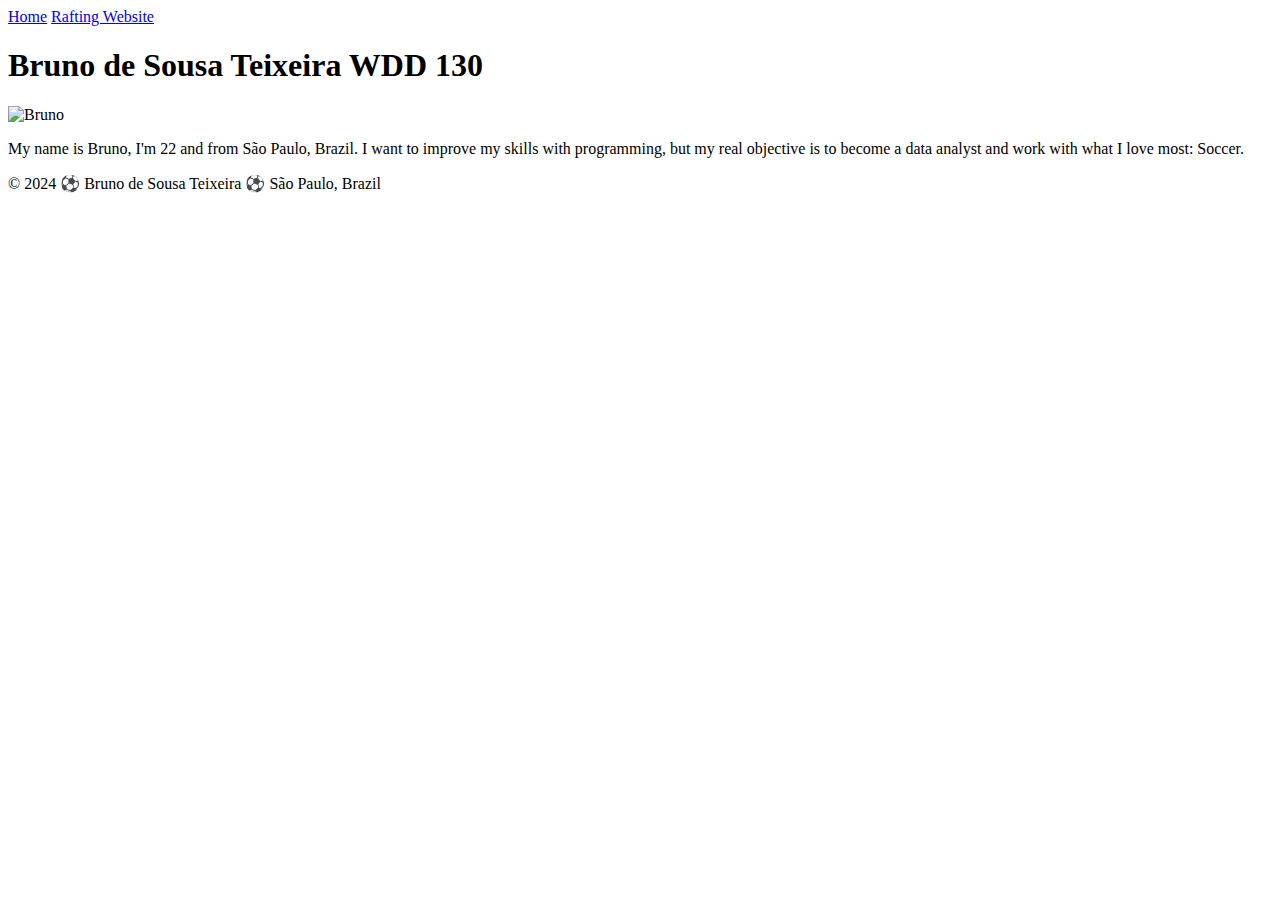
==== index.html @ 7180c58e "Add files via upload" ====
<!DOCTYPE html>
<html lang="en-US">
<head>
    <meta charset="UTF-8">
    <meta name="viewport" content="width=device-width, initial-scale=1.0">
    <title>Bruno de Sousa Teixeira | WDD 130</title>
</head>
<body>
  <header>
    <nav>
        <a href="#">Home</a>
        <a href="wwr/">Rafting Website</a>
    </nav>
  </header>  
  <main>
    <h1>Bruno de Sousa Teixeira  WDD 130</h1>
    <img src="images/profile.jpg" alt="Bruno" width="200">
    <p>My name is Bruno, I'm 22 and from São Paulo, Brazil. I want to improve my skills
        with programming, but my real objective is to become a data analyst and work
        with what I love most: Soccer.
    </p>
  </main>
  <footer>
    <p>© 2024 ⚽ Bruno de Sousa Teixeira ⚽ São Paulo, Brazil</p>
  </footer>
</body>
</html>
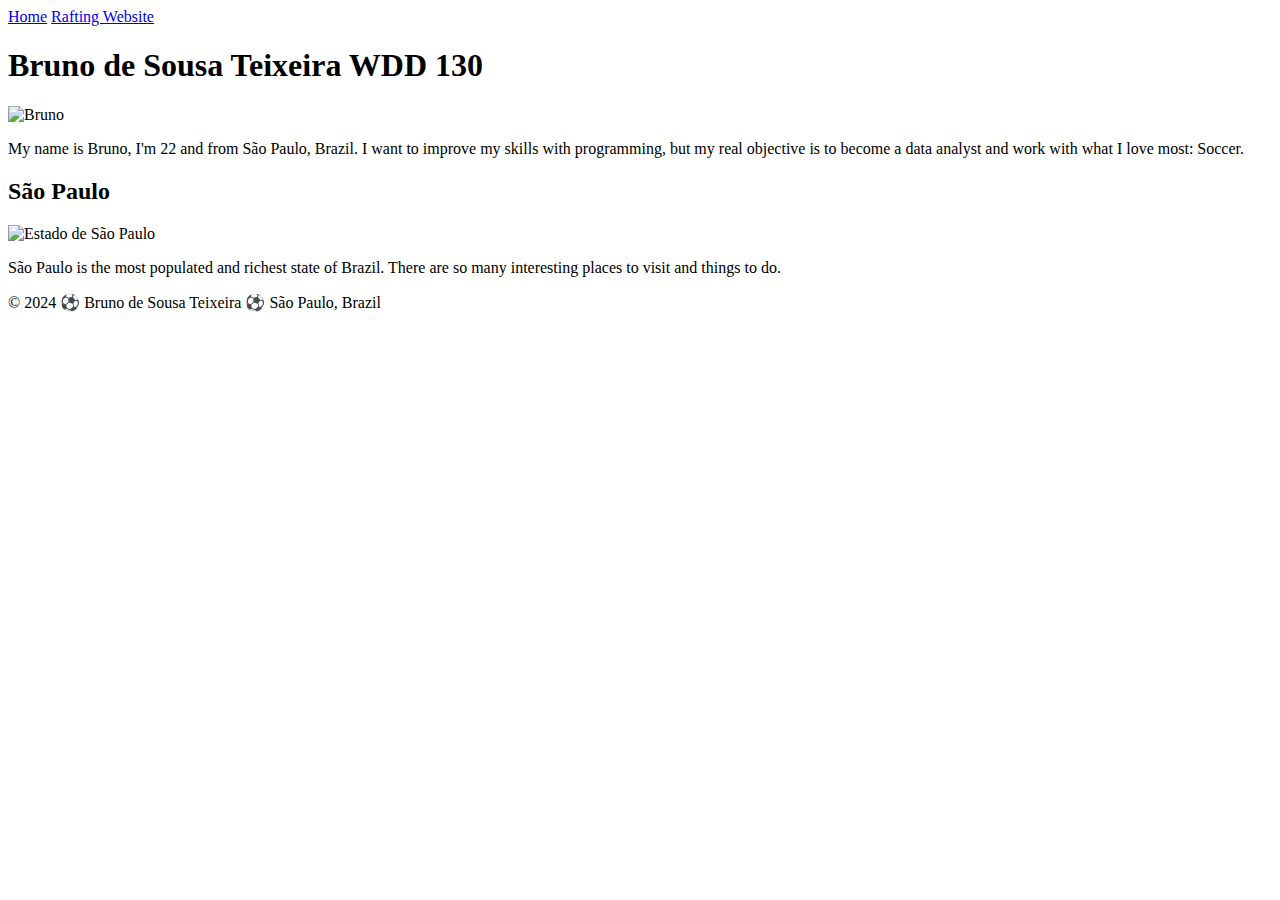
==== commit 628054f0: "Add files via upload" ====
--- a/index.html
+++ b/index.html
@@ -4,6 +4,9 @@
     <meta charset="UTF-8">
     <meta name="viewport" content="width=device-width, initial-scale=1.0">
     <title>Bruno de Sousa Teixeira | WDD 130</title>
+    <meta name = "description" content="Bruno Teixeira's personal page of WDD 130 BYU Idaho Course. ">
+    <meta name = "author" content = "Bruno de Sousa Teixeira">
+    <link rel="stylesheet" href="styles/styles.css">
 </head>
 <body>
   <header>
@@ -19,6 +22,13 @@
         with programming, but my real objective is to become a data analyst and work
         with what I love most: Soccer.
     </p>
+    <aside>
+      <h2>São Paulo</h2>
+      <img src="images/SPestado.jpg" alt="Estado de São Paulo" width="200">
+      <p>São Paulo is the most populated and richest state of Brazil. There are so many interesting 
+        places to visit and things to do. 
+      </p>
+    </aside>
   </main>
   <footer>
     <p>© 2024 ⚽ Bruno de Sousa Teixeira ⚽ São Paulo, Brazil</p>
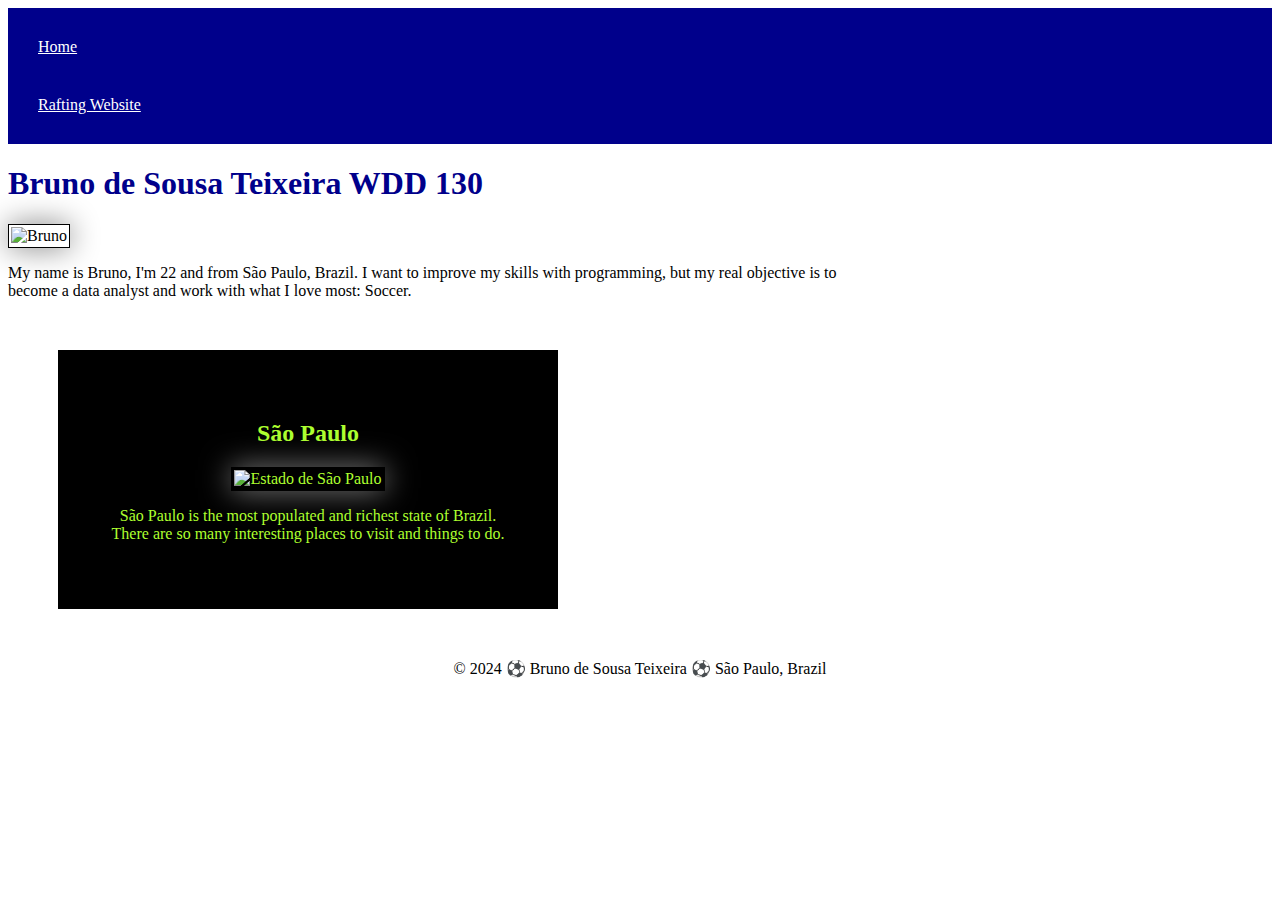
==== commit 1e1a66ef: "Update index.html" ====
--- a/index.html
+++ b/index.html
@@ -6,7 +6,7 @@
     <title>Bruno de Sousa Teixeira | WDD 130</title>
     <meta name = "description" content="Bruno Teixeira's personal page of WDD 130 BYU Idaho Course. ">
     <meta name = "author" content = "Bruno de Sousa Teixeira">
-    <link rel="stylesheet" href="styles/styles.css">
+    <link rel="stylesheet" href="styles.css">
 </head>
 <body>
   <header>
@@ -34,4 +34,4 @@
     <p>© 2024 ⚽ Bruno de Sousa Teixeira ⚽ São Paulo, Brazil</p>
   </footer>
 </body>
-</html>+</html>
--- a/styles.css
+++ b/styles.css
@@ -0,0 +1,50 @@
+nav {
+    background-color: darkblue;
+    padding: 10px;
+}
+
+nav a {
+    color: white;
+    display: block;
+    padding: 20px;
+}
+
+h1 {
+    color:darkblue;
+}
+img{
+    width: 200px;
+    height: auto;
+    border: 1px solid black;
+    padding: 2px;
+    box-shadow: 0 0 30px gray;
+}
+p{
+    padding: 10px;
+}
+main{
+    max-width: 840px;
+}
+aside{
+    width: 400px;
+    margin: 50px;
+    border: 100px;
+    padding: 50px;
+    background-color: black;
+    color: greenyellow;
+    text-align: center;
+}
+aside img{
+    width: 200px;
+    height: auto;
+}
+main img{
+    width: 400px;
+    height: auto;
+}
+p{padding: 0;}
+footer{
+    margin-top: 10px;
+    border-top: 1px;
+    text-align: center;
+}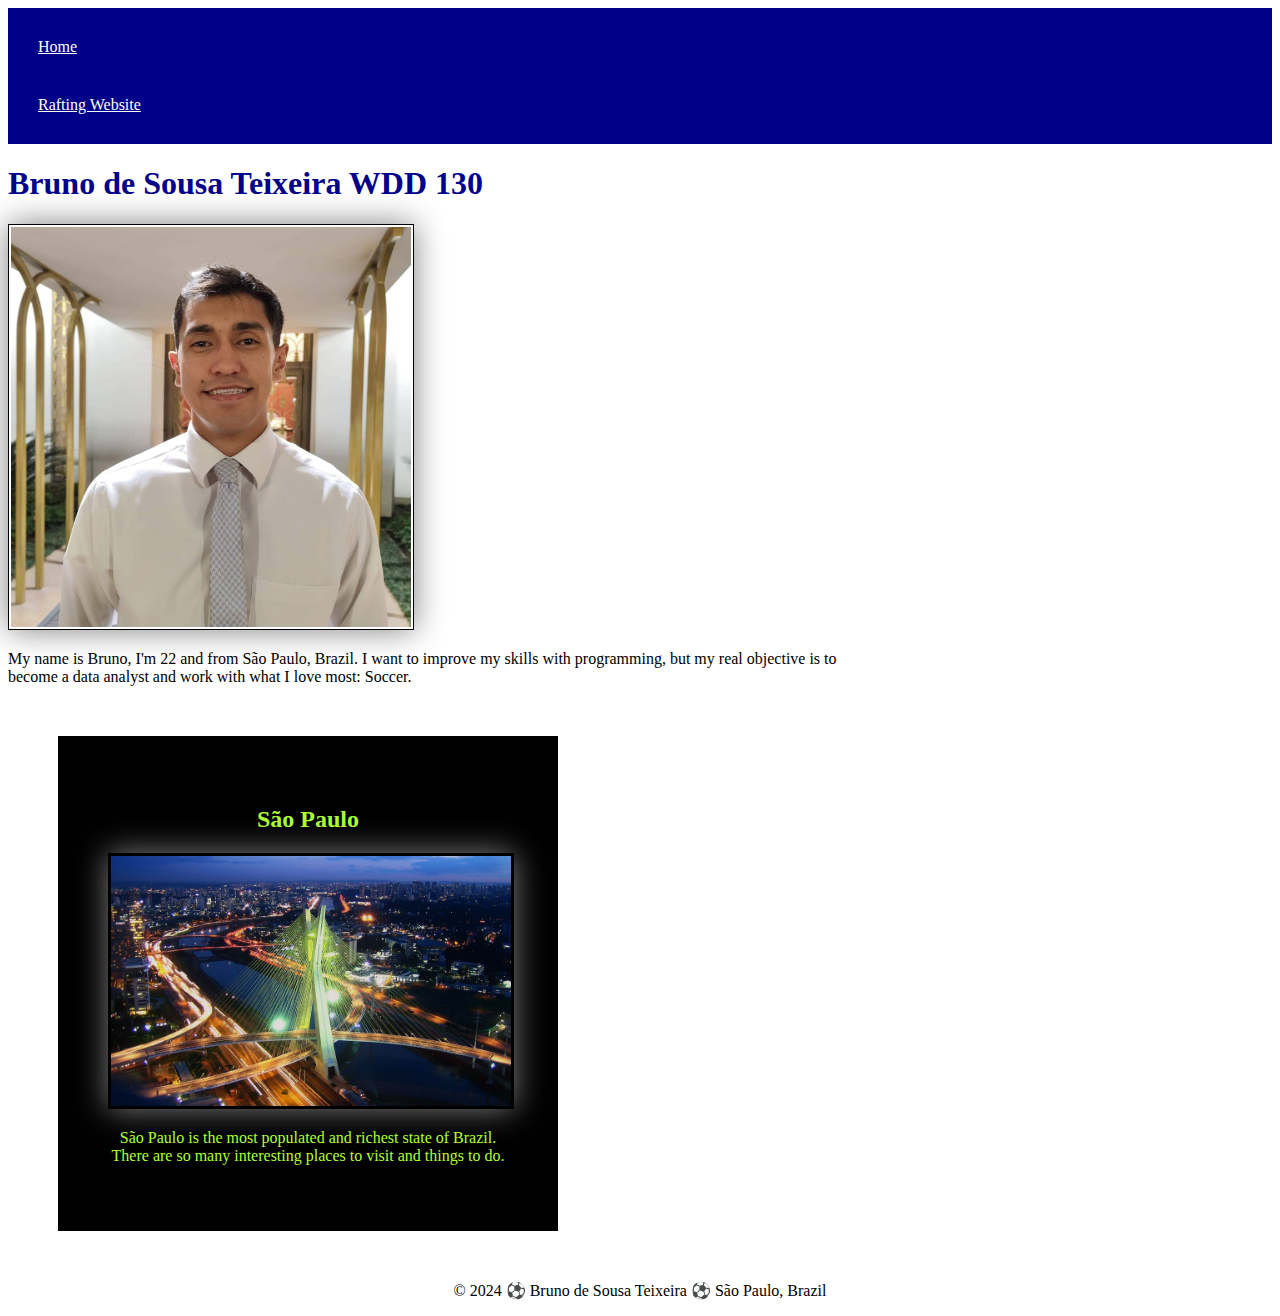
==== commit 4ddb6f8b: "att" ====
--- a/index.html
+++ b/index.html
@@ -6,7 +6,7 @@
     <title>Bruno de Sousa Teixeira | WDD 130</title>
     <meta name = "description" content="Bruno Teixeira's personal page of WDD 130 BYU Idaho Course. ">
     <meta name = "author" content = "Bruno de Sousa Teixeira">
-    <link rel="stylesheet" href="styles.css">
+    <link rel="stylesheet" href="styles/styles.css">
 </head>
 <body>
   <header>
@@ -34,4 +34,4 @@
     <p>© 2024 ⚽ Bruno de Sousa Teixeira ⚽ São Paulo, Brazil</p>
   </footer>
 </body>
-</html>
+</html>--- a/styles/styles.css
+++ b/styles/styles.css
@@ -0,0 +1,51 @@
+nav {
+    background-color: darkblue;
+    padding: 10px;
+}
+
+nav a {
+    color: white;
+    display: block;
+    padding: 20px;
+}
+
+h1 {
+    color:darkblue;
+}
+img{
+    width: 200px;
+    height: auto;
+    border: 1px solid black;
+    padding: 2px;
+    box-shadow: 0 0 30px gray;
+}
+p{
+    padding: 10px;
+}
+main{
+    max-width: 840px;
+}
+aside{
+    width: 400px;
+    margin: 50px;
+    border: 100px;
+    padding: 50px;
+    background-color: black;
+    color: greenyellow;
+    text-align: center;
+}
+aside img{
+    width: 200px;
+    height: auto;
+}
+main img{
+    width: 400px;
+    height: auto;
+}
+p{padding: 0;}
+
+footer{
+    margin-top: 10px;
+    border-top: 1px;
+    text-align: center;
+}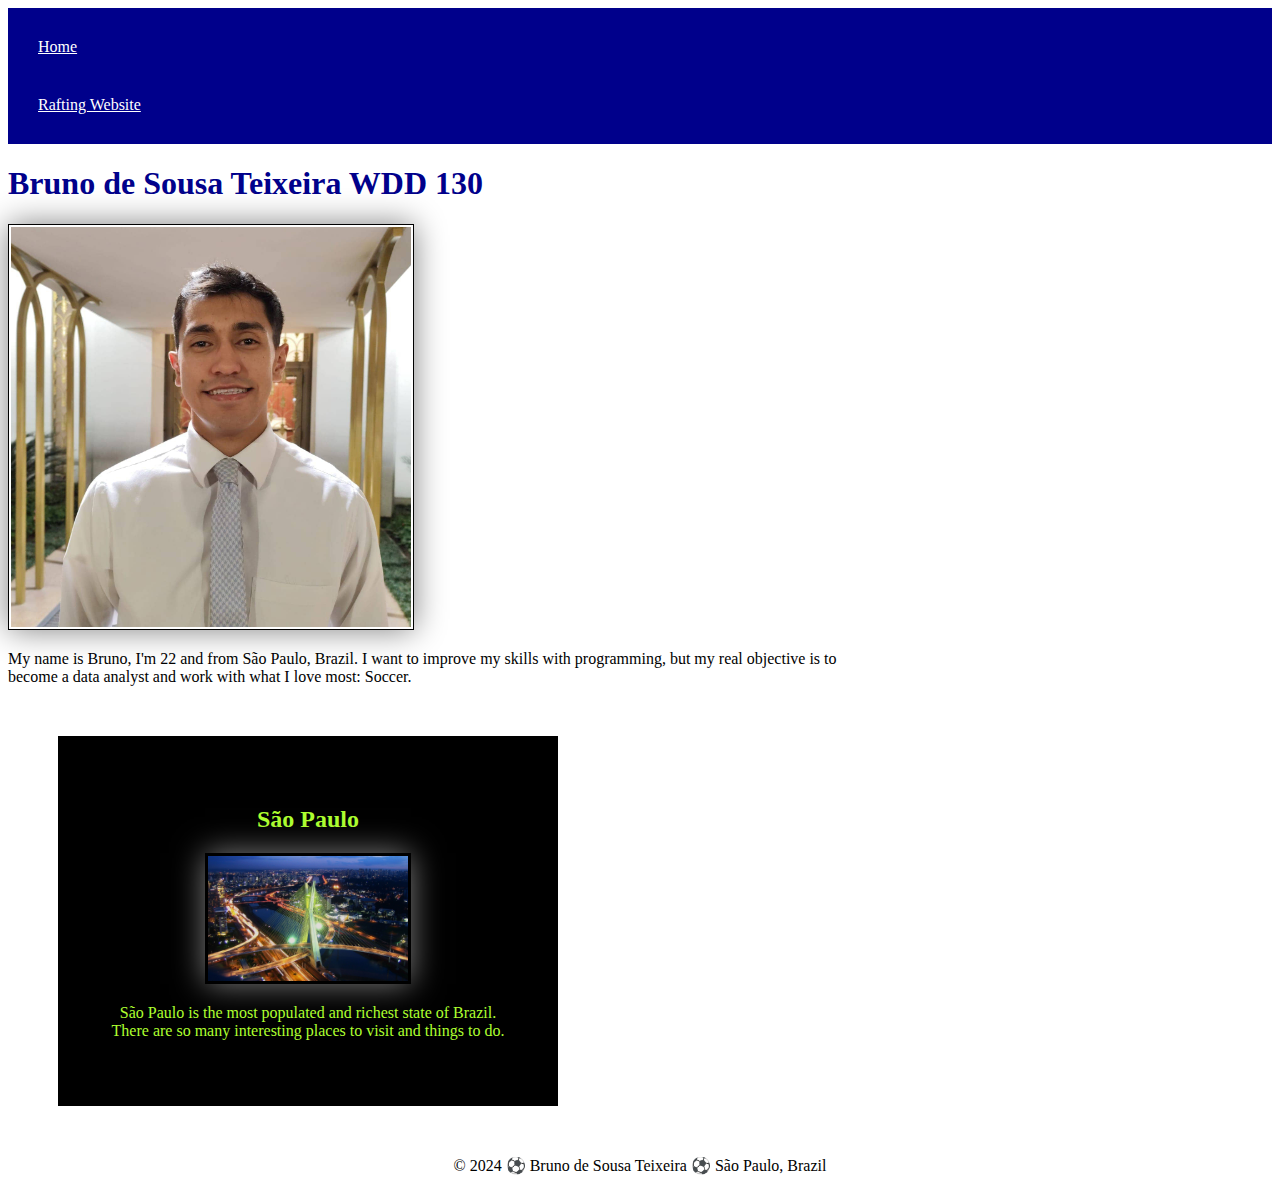
==== commit ce500acb: "att2" ====
--- a/index.html
+++ b/index.html
@@ -22,14 +22,15 @@
         with programming, but my real objective is to become a data analyst and work
         with what I love most: Soccer.
     </p>
-    <aside>
+  </main>
+  <aside>
       <h2>São Paulo</h2>
       <img src="images/SPestado.jpg" alt="Estado de São Paulo" width="200">
       <p>São Paulo is the most populated and richest state of Brazil. There are so many interesting 
         places to visit and things to do. 
       </p>
-    </aside>
-  </main>
+  </aside>
+  
   <footer>
     <p>© 2024 ⚽ Bruno de Sousa Teixeira ⚽ São Paulo, Brazil</p>
   </footer>
